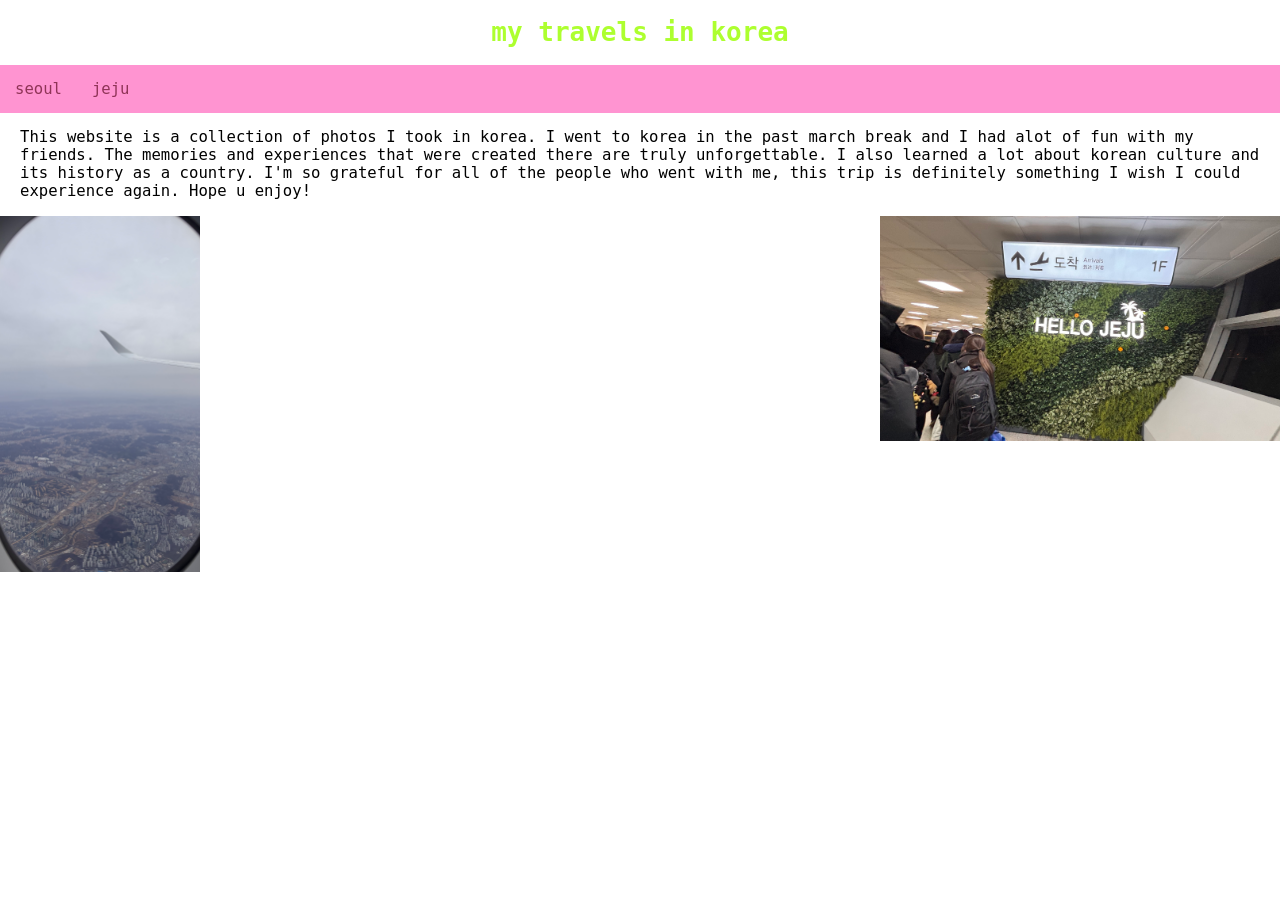
==== index.html @ e93fcf94 "make my website" ====
<!DOCTYPE html>
<html>
    <head>
        <title> my website</title>
        <link rel="stylesheet", href="style.css"> 
        <h1>my travels in korea</h1>
    </head>

    <body>
        <nav class="bar"> 
            <ul>
           
                <li> <a href="seoul.html"> seoul </a></li>
                <li> <a href="jeju.html"> jeju </a></li>
                
            </ul>
        
        </nav>
        <main> 
        <p> This website is a collection of photos I took in korea. I went to korea in the past march break and I had alot of fun with my friends. The memories and experiences that were created there are truly unforgettable. I also learned a lot about korean culture and its history as a country. I'm so grateful for all of the people who went with me, this trip is definitely something I wish I could experience again. Hope u enjoy!</p>
        </main>
        <div class="Air"> 
        <img src="airport.jpeg", width="400",length="400">
    </div>
    <img src="plane.jpeg", width="200">



    </body>


</html>
---- style.css ----
.Air{
    position:fixed;
    right:0;
}
h1{
    text-align: center;
    font-family:monospace;
    color:greenyellow;

}
body{
    margin:0;
}

main{
    margin-left:20px;
    margin-right: 20px;
    font-family:monospace;
    font-size: larger;
}
.bar ul{
    list-style-type: none;
    background-color: rgb(255, 148, 209);
    padding: 0px;
    margin: 0px;
    overflow:hidden;
    text-align: center;
}
.bar a{
font-family: monospace;
font-size:larger;
color:rgb(143, 52, 87);
text-decoration: none;
padding: 15px;
display: block;
text-align: center;
} 
.bar a:hover{
    background-color: rgb(238, 124, 189);

}
.bar li{
    float:left;
    float: center;
    align-items: center;
    text-align: center;

}
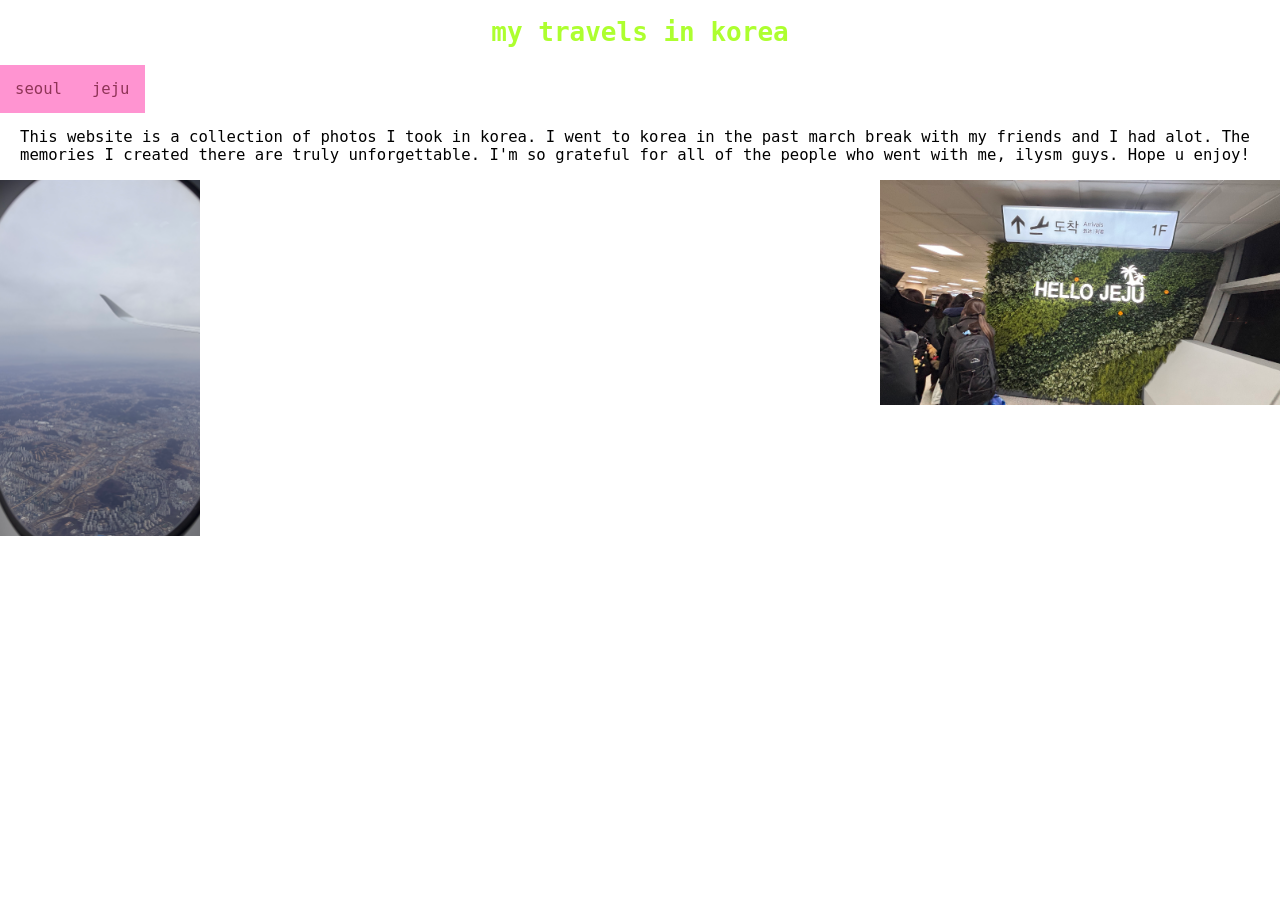
==== commit 64310c49: "changes to home" ====
--- a/index.html
+++ b/index.html
@@ -10,14 +10,13 @@
         <nav class="bar"> 
             <ul>
            
-                <li> <a href="seoul.html"> seoul </a></li>
-                <li> <a href="jeju.html"> jeju </a></li>
+                <li> <a href="seoul.html"> seoul </a></li> <li> <a href="jeju.html"> jeju </a></li>
                 
             </ul>
         
         </nav>
         <main> 
-        <p> This website is a collection of photos I took in korea. I went to korea in the past march break and I had alot of fun with my friends. The memories and experiences that were created there are truly unforgettable. I also learned a lot about korean culture and its history as a country. I'm so grateful for all of the people who went with me, this trip is definitely something I wish I could experience again. Hope u enjoy!</p>
+        <p> This website is a collection of photos I took in korea. I went to korea in the past march break with my friends and I had alot. The memories I created there are truly unforgettable. I'm so grateful for all of the people who went with me, ilysm guys. Hope u enjoy!</p>
         </main>
         <div class="Air"> 
         <img src="airport.jpeg", width="400",length="400">
--- a/style.css
+++ b/style.css
@@ -26,6 +26,8 @@
     margin: 0px;
     overflow:hidden;
     text-align: center;
+    display: inline-flex;
+    align-items: center;
 }
 .bar a{
 font-family: monospace;
@@ -35,13 +37,14 @@
 padding: 15px;
 display: block;
 text-align: center;
+align-items: center;
 } 
 .bar a:hover{
     background-color: rgb(238, 124, 189);
 
 }
 .bar li{
-    float:left;
+
     float: center;
     align-items: center;
     text-align: center;
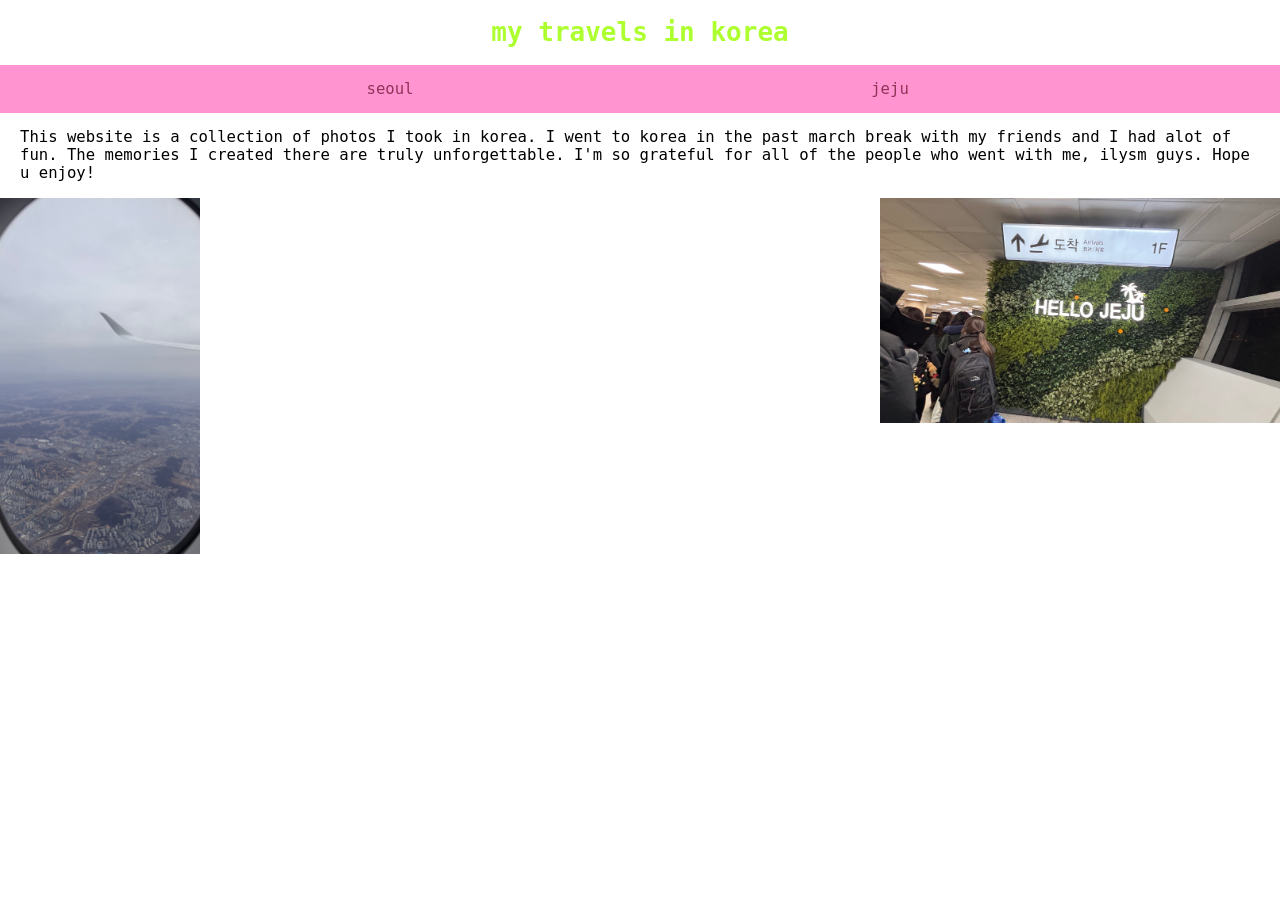
==== commit 2d63a20d: "changes" ====
--- a/index.html
+++ b/index.html
@@ -10,13 +10,14 @@
         <nav class="bar"> 
             <ul>
            
-                <li> <a href="seoul.html"> seoul </a></li> <li> <a href="jeju.html"> jeju </a></li>
+                <li> <a href="seoul.html"> seoul </a></li>
+                 <li> <a href="jeju.html"> jeju </a></li>
                 
             </ul>
         
         </nav>
         <main> 
-        <p> This website is a collection of photos I took in korea. I went to korea in the past march break with my friends and I had alot. The memories I created there are truly unforgettable. I'm so grateful for all of the people who went with me, ilysm guys. Hope u enjoy!</p>
+        <p> This website is a collection of photos I took in korea. I went to korea in the past march break with my friends and I had alot of fun. The memories I created there are truly unforgettable. I'm so grateful for all of the people who went with me, ilysm guys. Hope u enjoy!</p>
         </main>
         <div class="Air"> 
         <img src="airport.jpeg", width="400",length="400">
--- a/style.css
+++ b/style.css
@@ -1,3 +1,7 @@
+*{
+    padding:0;
+
+}
 
 .Air{
     position:fixed;
@@ -24,10 +28,14 @@
     background-color: rgb(255, 148, 209);
     padding: 0px;
     margin: 0px;
-    overflow:hidden;
+    
     text-align: center;
     display: inline-flex;
     align-items: center;
+}
+.bar{
+    background-color: rgb(255, 148, 209);
+    text-align:center;
 }
 .bar a{
 font-family: monospace;
@@ -51,8 +59,13 @@
 
 }
 
+.bar ul li{
+    width: 500px;
+
+}
 
 
 
 
 
+
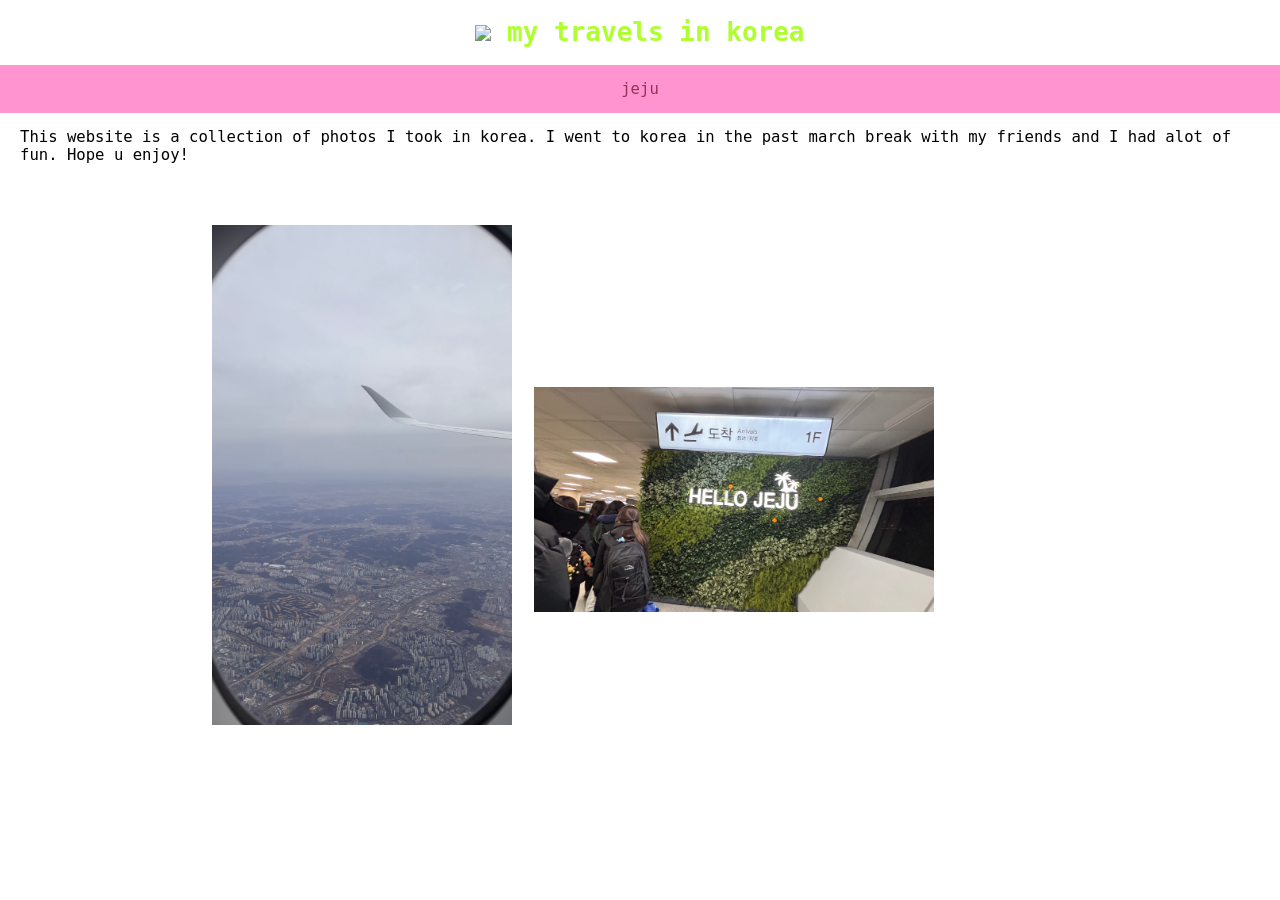
==== commit 9948d0a9: "submitting" ====
--- a/index.html
+++ b/index.html
@@ -3,27 +3,29 @@
     <head>
         <title> my website</title>
         <link rel="stylesheet", href="style.css"> 
-        <h1>my travels in korea</h1>
+        <h1>   <img src="https://i.pinimg.com/originals/93/6b/83/936b8394f13ff0fdb492789a61dcb093.gif", width="50">
+            my travels in korea</h1>
     </head>
 
     <body>
         <nav class="bar"> 
             <ul>
            
-                <li> <a href="seoul.html"> seoul </a></li>
+                
                  <li> <a href="jeju.html"> jeju </a></li>
                 
             </ul>
         
         </nav>
         <main> 
-        <p> This website is a collection of photos I took in korea. I went to korea in the past march break with my friends and I had alot of fun. The memories I created there are truly unforgettable. I'm so grateful for all of the people who went with me, ilysm guys. Hope u enjoy!</p>
+        <p> This website is a collection of photos I took in korea. I went to korea in the past march break with my friends and I had alot of fun. Hope u enjoy!</p>
         </main>
         <div class="Air"> 
-        <img src="airport.jpeg", width="400",length="400">
+        <img src="airport.jpeg", width="400">
     </div>
-    <img src="plane.jpeg", width="200">
-
+    <div class="plane">
+    <img src="plane.jpeg", width="300", height="500">
+    </div>
 
 
     </body>
--- a/style.css
+++ b/style.css
@@ -2,10 +2,16 @@
     padding:0;
 
 }
+.plane{
+    position:absolute;
+    right:60%;
+    top:25%;
+}
 
 .Air{
-    position:fixed;
-    right:0;
+    position:absolute;
+    right:27%;
+    top:43%;
 }
 h1{
     text-align: center;
